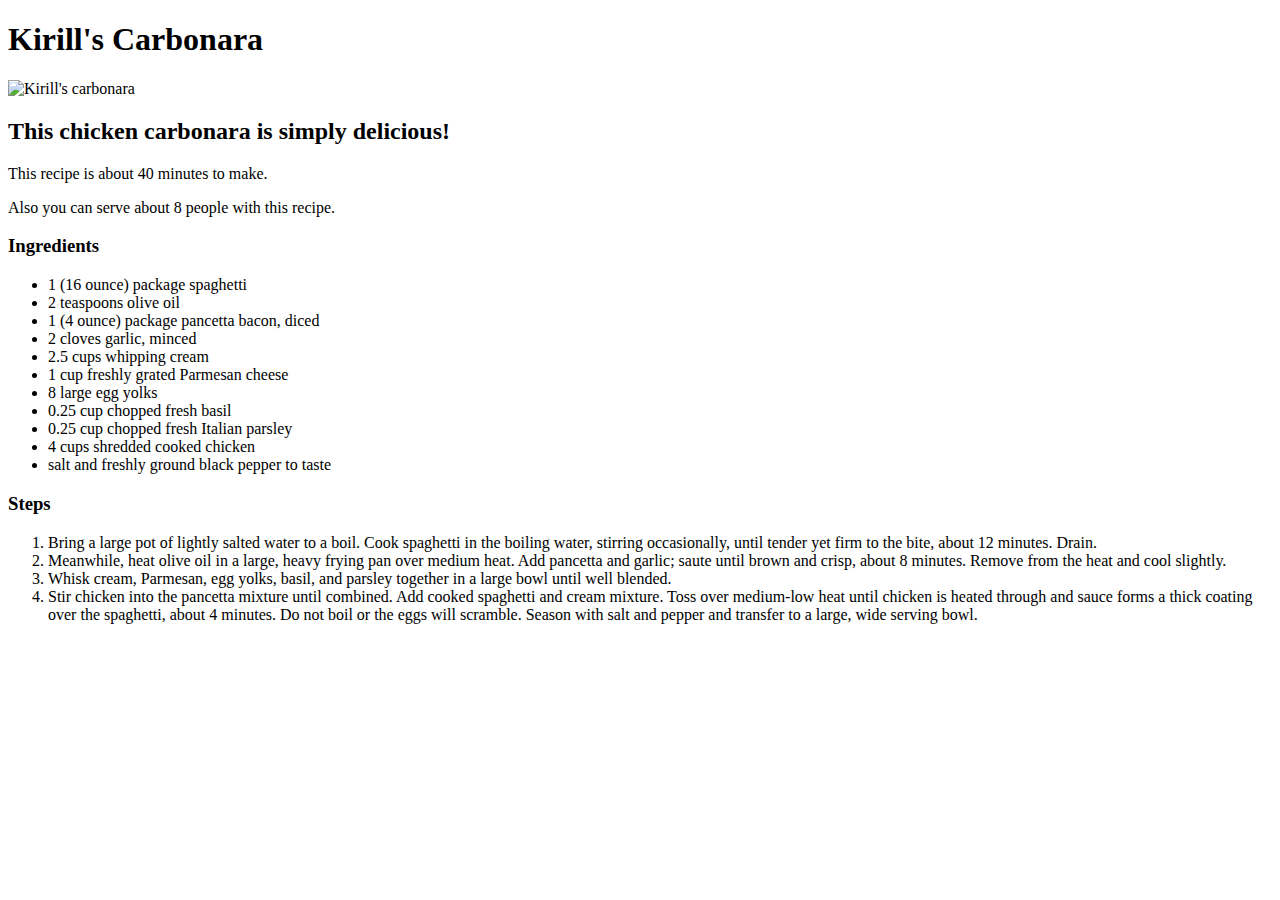
==== recipes/carbonara.html @ 6bbd0477 "Add mac&cheese, lasagna and carbonara recepies" ====
<!DOCTYPE html>
<html lang="en">
<head>
    <meta charset="UTF-8">
    <meta http-equiv="X-UA-Compatible" content="IE=edge">
    <meta name="viewport" content="width=device-width, initial-scale=1.0">
    <title>Document</title>
</head>
<body>
    <h1>Kirill's Carbonara</h1>
    <img src="https://public-assets.meredithcorp.io/8def04de24c4ab505a2f8715681f9824/1651668091IMG_20220504_204102_398.jpg" alt="Kirill's carbonara" width="250px">
    <h2>This chicken carbonara is simply delicious!</h2>
    <p>This recipe is about 40 minutes to make.</p>
    <p>Also you can serve about 8 people with this recipe.</p>
    <h3>Ingredients</h3>
    <ul>
        <li>1 (16 ounce) package spaghetti</li>
        <li>2 teaspoons olive oil</li>
        <li>1 (4 ounce) package pancetta bacon, diced</li>
        <li>2 cloves garlic, minced</li>
        <li>2.5 cups whipping cream</li>
        <li>1 cup freshly grated Parmesan cheese</li>
        <li>8 large egg yolks</li>
        <li>0.25 cup chopped fresh basil</li>
        <li>0.25 cup chopped fresh Italian parsley</li>
        <li>4 cups shredded cooked chicken</li>
        <li>salt and freshly ground black pepper to taste</li>
    </ul>
    <h3>Steps</h3>
    <ol>
        <li>Bring a large pot of lightly salted water to a boil. Cook spaghetti in the boiling water, stirring occasionally, until tender yet firm to the bite, about 12 minutes. Drain.</li>
        <li>Meanwhile, heat olive oil in a large, heavy frying pan over medium heat. Add pancetta and garlic; saute until brown and crisp, about 8 minutes. Remove from the heat and cool slightly.</li>
        <li>Whisk cream, Parmesan, egg yolks, basil, and parsley together in a large bowl until well blended.</li>
        <li>Stir chicken into the pancetta mixture until combined. Add cooked spaghetti and cream mixture. Toss over medium-low heat until chicken is heated through and sauce forms a thick coating over the spaghetti, about 4 minutes. Do not boil or the eggs will scramble. Season with salt and pepper and transfer to a large, wide serving bowl.</li>
    </ol>
</body>
</html>
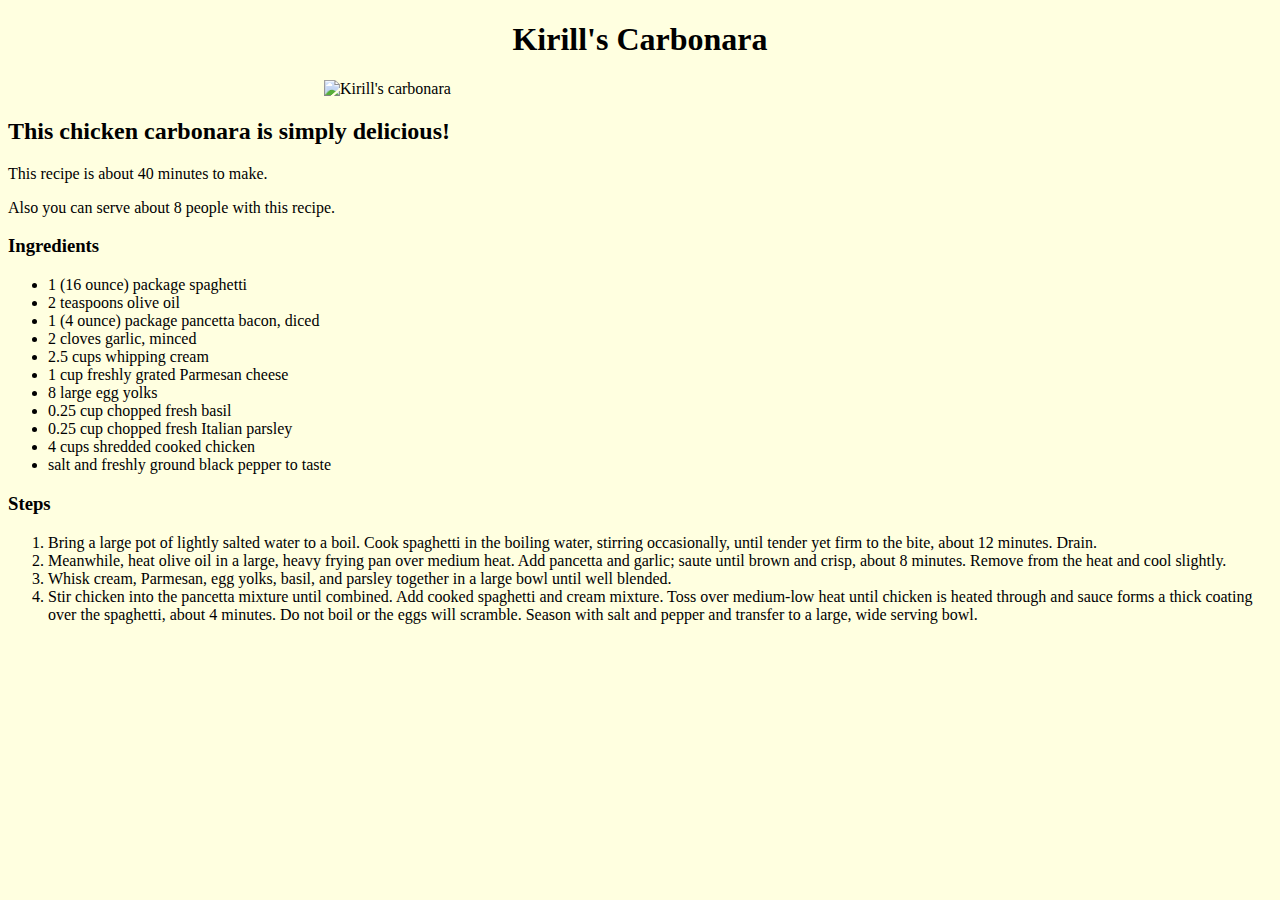
==== commit 6eb9874d: "Add responsive styles for phones" ====
--- a/recipes/carbonara.html
+++ b/recipes/carbonara.html
@@ -5,10 +5,11 @@
     <meta http-equiv="X-UA-Compatible" content="IE=edge">
     <meta name="viewport" content="width=device-width, initial-scale=1.0">
     <title>Document</title>
+    <link rel="stylesheet" href="../css/styles.css">
 </head>
 <body>
     <h1>Kirill's Carbonara</h1>
-    <img src="https://public-assets.meredithcorp.io/8def04de24c4ab505a2f8715681f9824/1651668091IMG_20220504_204102_398.jpg" alt="Kirill's carbonara" width="250px">
+    <img src="https://imagesvc.meredithcorp.io/v3/mm/image?url=https%3A%2F%2Fimages.media-allrecipes.com%2Fuserphotos%2F8509882.jpg&q=60" alt="Kirill's carbonara" width="250px">
     <h2>This chicken carbonara is simply delicious!</h2>
     <p>This recipe is about 40 minutes to make.</p>
     <p>Also you can serve about 8 people with this recipe.</p>
--- a/css/styles.css
+++ b/css/styles.css
@@ -0,0 +1,74 @@
+html {
+    background-color: lightyellow;
+}
+
+a {
+    text-decoration: none;
+}
+
+.refs {
+    text-align: center;
+    margin-top: 100px;
+    font-size: 24px;
+    display: flex;
+    justify-content: space-between;
+    margin: 10px auto;
+    width: 666px;
+}
+
+img {
+    display: block;
+    margin-left: auto;
+    margin-right: auto;
+    width: 50%;
+}
+
+.img-container {
+    display: flex;
+    align-items: center;
+    justify-content: center;
+}
+
+h1 {
+    text-align: center;
+}
+
+@media screen and (max-width:414px) {
+    html {
+        width: 414px;
+        height: 896px;
+        font-size: 1.2rem;
+        border-bottom: 100px;
+    }
+    img {
+        width: 300px;
+        height: auto;
+    }
+    .img-container {
+        margin-bottom: 30px;
+    }
+    .refs {
+        height: 200px;
+    }
+    .recipes:first-child {
+        margin-top: 100px;
+    }
+    .recipes {
+        display: block;
+        text-align: center;
+        margin-bottom: 30px;
+    }
+}
+
+@media screen and (min-width:414px) {
+    .img-container {
+        margin-bottom: 30px;
+    }
+    
+    .recipes {
+        display: block;
+        text-align: center;
+        margin-bottom: 30px;
+        font-size: 24px;
+    }
+}